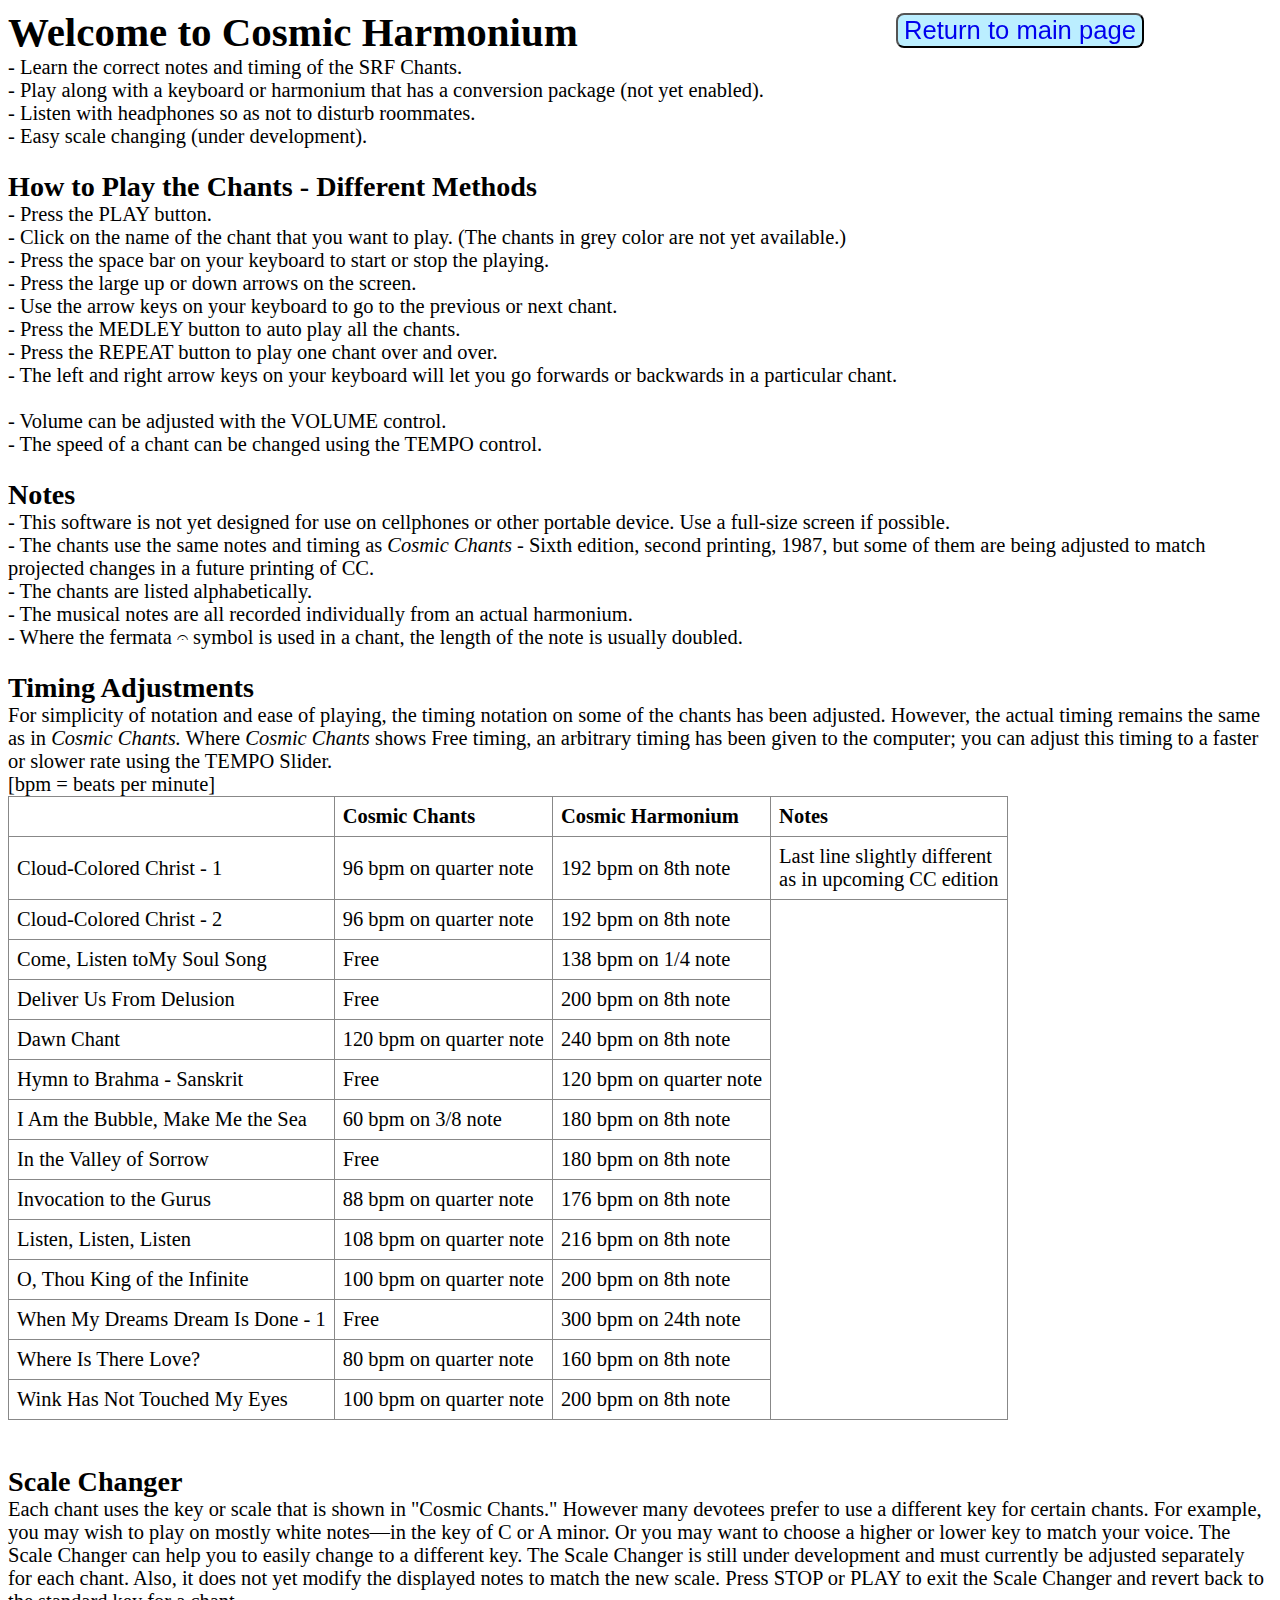
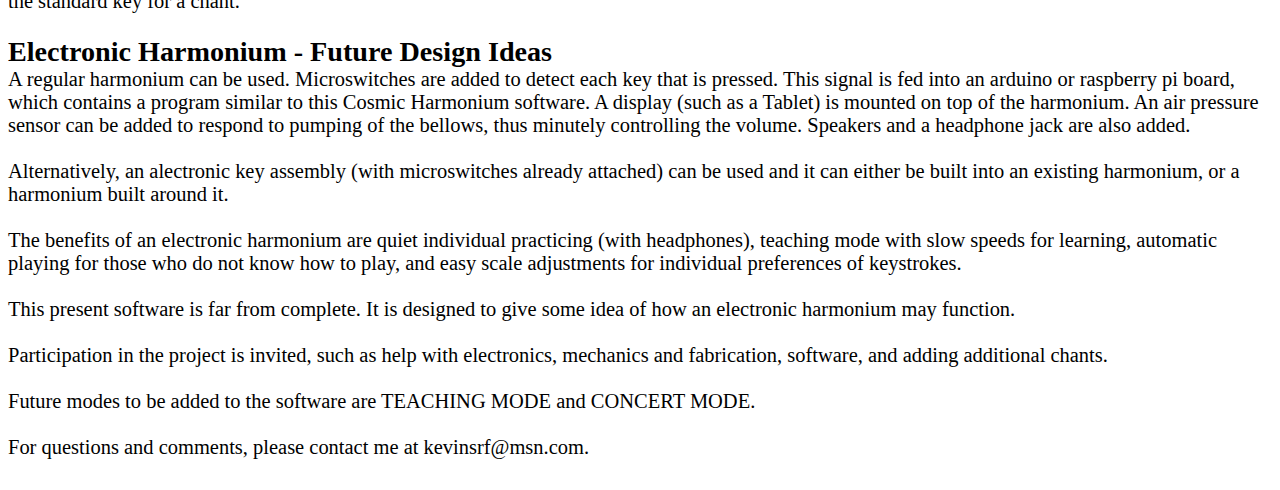
==== moreInfo.html @ 20436c8d "Adding files" ====
<!DOCTYPE html>
<html>
<head>
	<title>Cosmic Harmonium</title>
	<style>
		body {font-size: 1.6vw}
		button, a {text-decoration: none;}
		h1 {display: inline; font-size: 3.2vw;}
		h2 {display: inline; font-size: 2.2vw;}
		#welcome {font-size: 4vw}
		#goBack {position: fixed; left: 70vw; top: 1vw; font-size: 2vw; background-color: #bef; border-radius: 8px;}
		p {font-size: 1.9vw;}
		#howToHeading {font-size: 2.0vw;}
		#howTo {font-size: 2.0vw;}
		table, td, th {
			border: 1px solid #888;
			border-collapse: collapse;
			text-align: left;
			padding: 8px;
		}		
	</style>
</head>
<body>

<!-- <h1>Welcome to Cosmic Harmonium</h1>  <button id = "goBack" onclick = "goBack()">Return to main page</button><br> -->
<h1>Welcome to Cosmic Harmonium</h1>  <button id = "goBack" ><a href = "harmonium.html">Return to main page</a></button><br>
	- Learn the correct notes and timing of the SRF Chants.<br>
	- Play along with a keyboard or harmonium that has a conversion package (not yet enabled).<br>
	- Listen with headphones so as not to disturb roommates.<br>
	- Easy scale changing (under development).<br><br>

<h2>How to Play the Chants - Different Methods</h2><br>
	- Press the PLAY button.<br>
	- Click on the name of the chant that you want to play. (The chants in grey color are not yet available.)<br>
	- Press the space bar on your keyboard to start or stop the playing.<br>
	- Press the large up or down arrows on the screen.<br>
	- Use the arrow keys on your keyboard to go to the previous or next chant.<br>
	- Press the MEDLEY button to auto play all the chants.<br>
	- Press the REPEAT button to play one chant over and over.<br>
	- The left and right arrow keys on your keyboard will let you go forwards or backwards in a particular chant.<br><br>
	
	- Volume can be adjusted with the VOLUME control.<br>
	- The speed of a chant can be changed using the TEMPO control.<br><br>
	
<h2>Notes</h2><br>
	- This software is not yet designed for use on cellphones or other portable device. Use a full-size screen if possible.<br>
	- The chants use the same notes and timing as <em>Cosmic Chants</em> - Sixth edition, second printing, 1987, but some of them are being adjusted to match projected changes in a future printing of CC.<br>
	- The chants are listed alphabetically.<br>
	- The musical notes are all recorded individually from an actual harmonium.<br>
	- Where the fermata &#x1D110; symbol is used in a chant, the length of the note is usually doubled.<br><br>
	
<h2>Timing Adjustments</h2><br>
For simplicity of notation and ease of playing, the timing notation on some of the chants has been adjusted. However, the actual timing 
remains the same as in <em>Cosmic Chants.</em> Where <em>Cosmic Chants</em> shows Free timing, an arbitrary timing has been given to the computer; you can adjust this timing to a faster or slower rate using the TEMPO Slider.<br>
[bpm = beats per minute]<br>
<table><tr><th><th>Cosmic Chants<th>Cosmic Harmonium<th>Notes
<tr><td>Cloud-Colored Christ - 1<td>96 bpm on quarter note<td>192 bpm on 8th note<td>Last line slightly different<br> as in upcoming CC edition
<tr><td>Cloud-Colored Christ - 2<td>96 bpm on quarter note<td>192 bpm on 8th note
<tr><td>Come, Listen toMy Soul Song<td>Free<td>138 bpm on 1/4 note
<tr><td>Deliver Us From Delusion<td>Free<td>200 bpm on 8th note
<tr><td>Dawn Chant<td>120 bpm on quarter note<td>240 bpm on 8th note
<tr><td>Hymn to Brahma - Sanskrit<td>Free<td>120 bpm on quarter note
<tr><td>I Am the Bubble, Make Me the Sea<td>60 bpm on 3/8 note<td>180 bpm on 8th note
<tr><td>In the Valley of Sorrow<td>Free<td>180 bpm on 8th note
<tr><td>Invocation to the Gurus<td>88 bpm on quarter note<td>176 bpm on 8th note
<tr><td>Listen, Listen, Listen<td>108 bpm on quarter note<td>216 bpm on 8th note
<tr><td>O, Thou King of the Infinite<td>100 bpm on quarter note<td>200 bpm on 8th note
<tr><td>When My Dreams Dream Is Done - 1<td>Free<td>300 bpm on 24th note
<tr><td>Where Is There Love?<td>80 bpm on quarter note<td>160 bpm on 8th note
<tr><td>Wink Has Not Touched My Eyes<td>100 bpm on quarter note<td>200 bpm on 8th note
</table><br><br>

<h2>Scale Changer</h2><br>
	Each chant uses the key or scale that is shown in "Cosmic Chants." However many devotees prefer to use a different key for certain chants. For example, you may wish to play on mostly white notes&mdash;in the key of C or A minor. Or you may want to choose a higher or lower key to match your voice. The Scale Changer can help you to easily change to a different key. The Scale Changer is still under development and must currently be adjusted separately for each chant. Also, it does not yet modify the displayed notes to match the new scale. Press STOP or PLAY to exit the Scale Changer and revert back to the standard key for a chant.<br><br>
	
<h2>Electronic Harmonium - Future Design Ideas</h2><br>
	A regular harmonium can be used. Microswitches are added to detect each key that is pressed. This signal is fed into an arduino or raspberry pi board, which contains a program similar to this Cosmic Harmonium software. A display (such as a Tablet) is mounted on top of the harmonium. An air pressure sensor can be added to respond to pumping of the bellows, thus minutely controlling the volume. Speakers and a headphone jack are also added.<br><br>
	
	Alternatively, an alectronic key assembly (with microswitches already attached) can be used and it can either be built into an existing harmonium, or a harmonium built around it.<br><br>
	
	The benefits of an electronic harmonium are quiet individual practicing (with headphones), teaching mode with slow speeds for learning, automatic playing for those who do not know how to play, and easy scale adjustments for individual preferences of keystrokes.<br><br>
	
	This present software is far from complete. It is designed to give some idea of how an electronic harmonium may function.<br><br>
	
	Participation in the project is invited, such as help with electronics, mechanics and fabrication, software, and adding additional chants.<br><br>
	
	Future modes to be added to the software are TEACHING MODE and CONCERT MODE.<br><br>
	
	For questions and comments, please contact me at kevinsrf@msn.com.<br><br>
<script>
	function goBack() {
		moreInfo.html
		//window.history.back()
	}
</script>

</body>
</html>
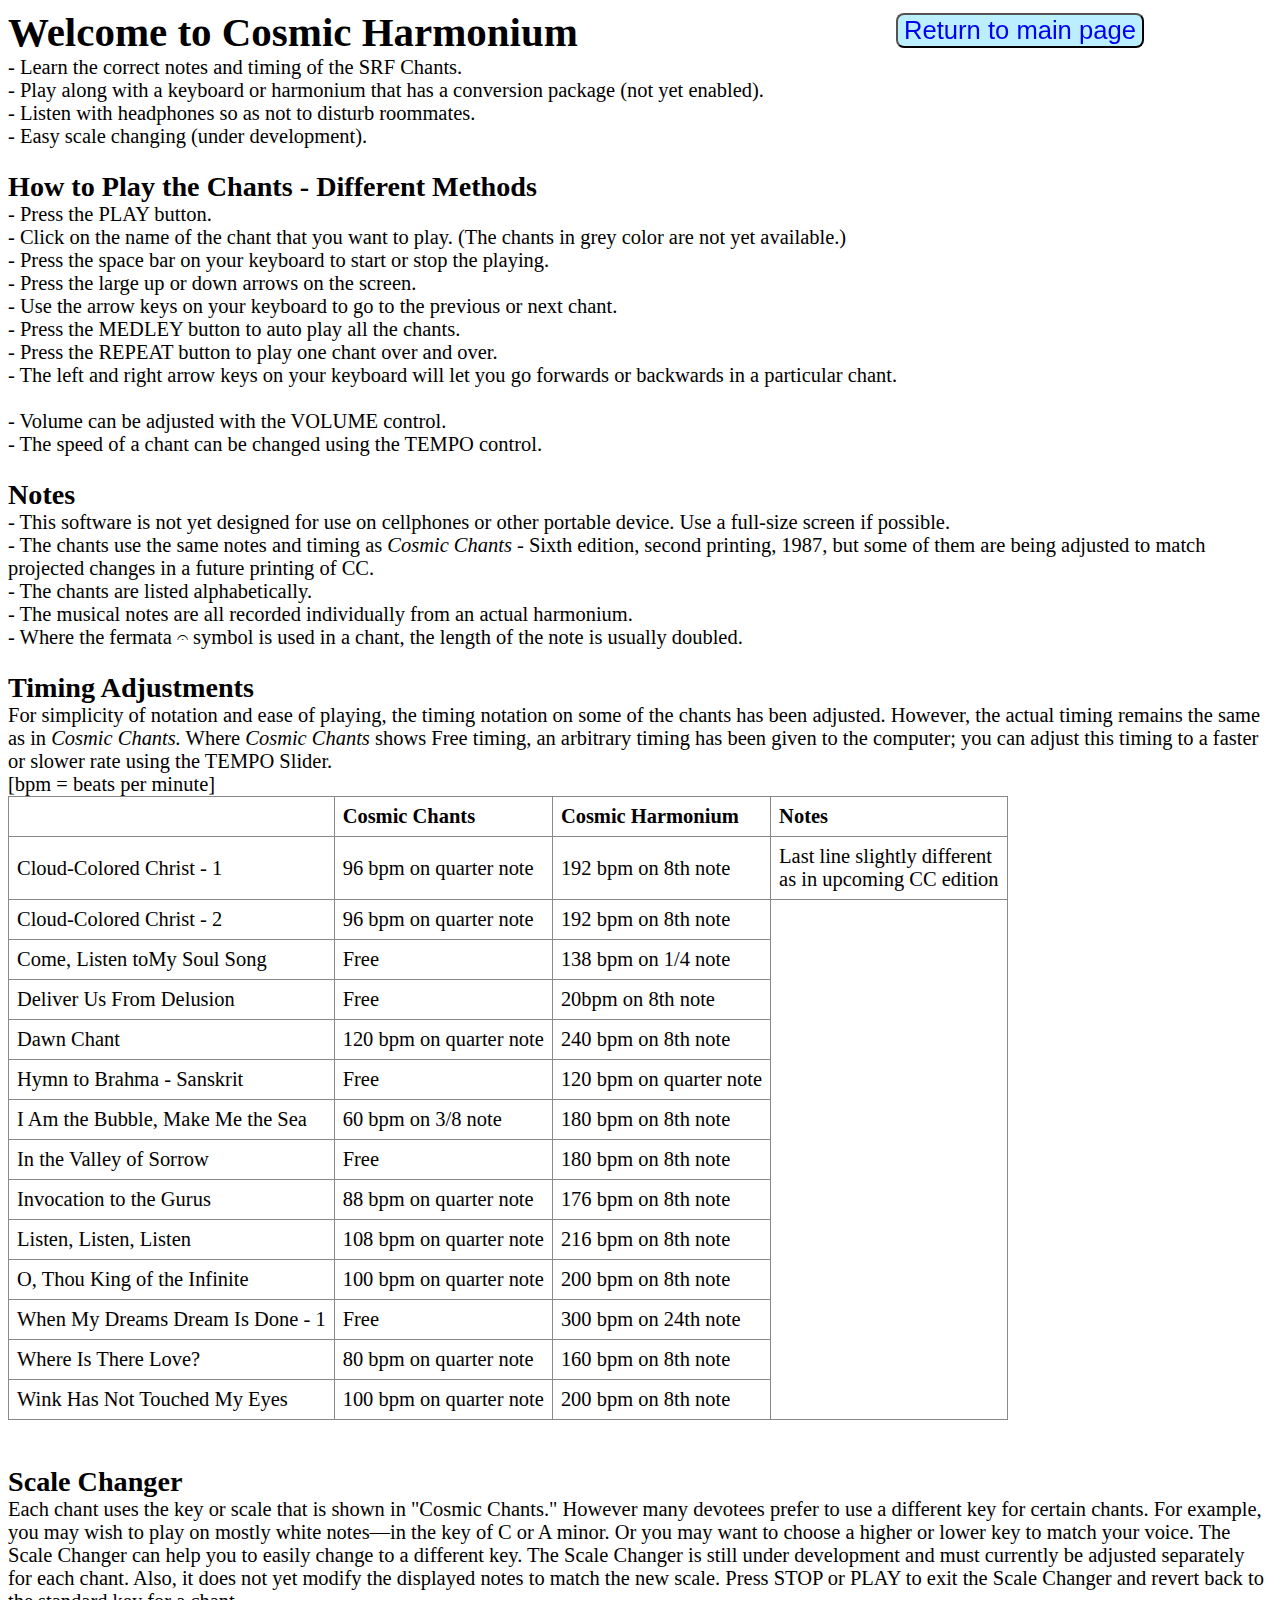
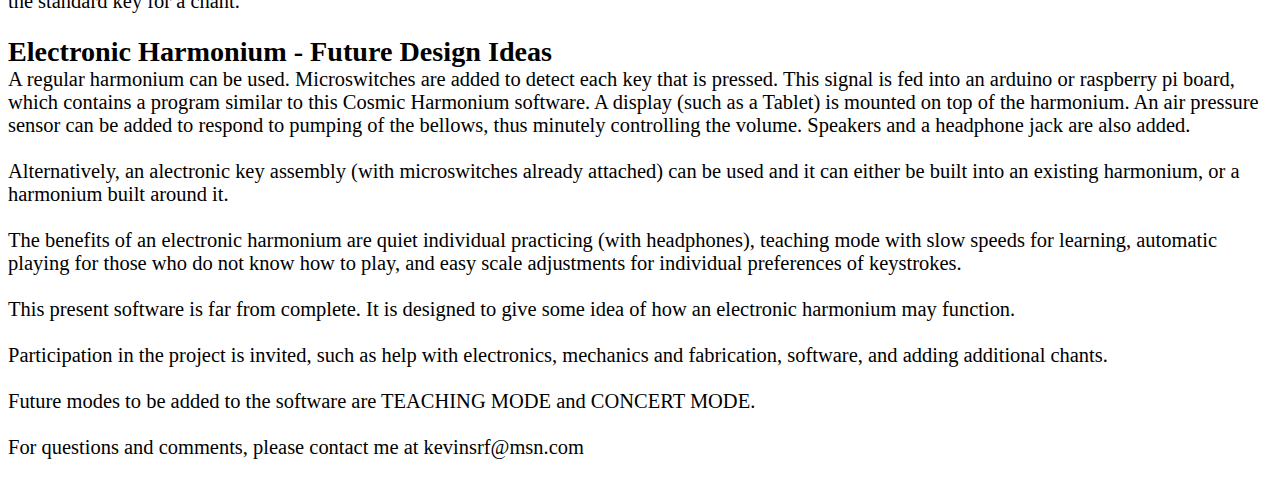
==== commit a575d823: "Update moreInfo.html" ====
--- a/moreInfo.html
+++ b/moreInfo.html
@@ -57,7 +57,7 @@
 <tr><td>Cloud-Colored Christ - 1<td>96 bpm on quarter note<td>192 bpm on 8th note<td>Last line slightly different<br> as in upcoming CC edition
 <tr><td>Cloud-Colored Christ - 2<td>96 bpm on quarter note<td>192 bpm on 8th note
 <tr><td>Come, Listen toMy Soul Song<td>Free<td>138 bpm on 1/4 note
-<tr><td>Deliver Us From Delusion<td>Free<td>200 bpm on 8th note
+<tr><td>Deliver Us From Delusion<td>Free<td>20bpm on 8th note
 <tr><td>Dawn Chant<td>120 bpm on quarter note<td>240 bpm on 8th note
 <tr><td>Hymn to Brahma - Sanskrit<td>Free<td>120 bpm on quarter note
 <tr><td>I Am the Bubble, Make Me the Sea<td>60 bpm on 3/8 note<td>180 bpm on 8th note
@@ -86,7 +86,7 @@
 	
 	Future modes to be added to the software are TEACHING MODE and CONCERT MODE.<br><br>
 	
-	For questions and comments, please contact me at kevinsrf@msn.com.<br><br>
+	For questions and comments, please contact me at kevinsrf@msn.com<br><br>
 <script>
 	function goBack() {
 		moreInfo.html
